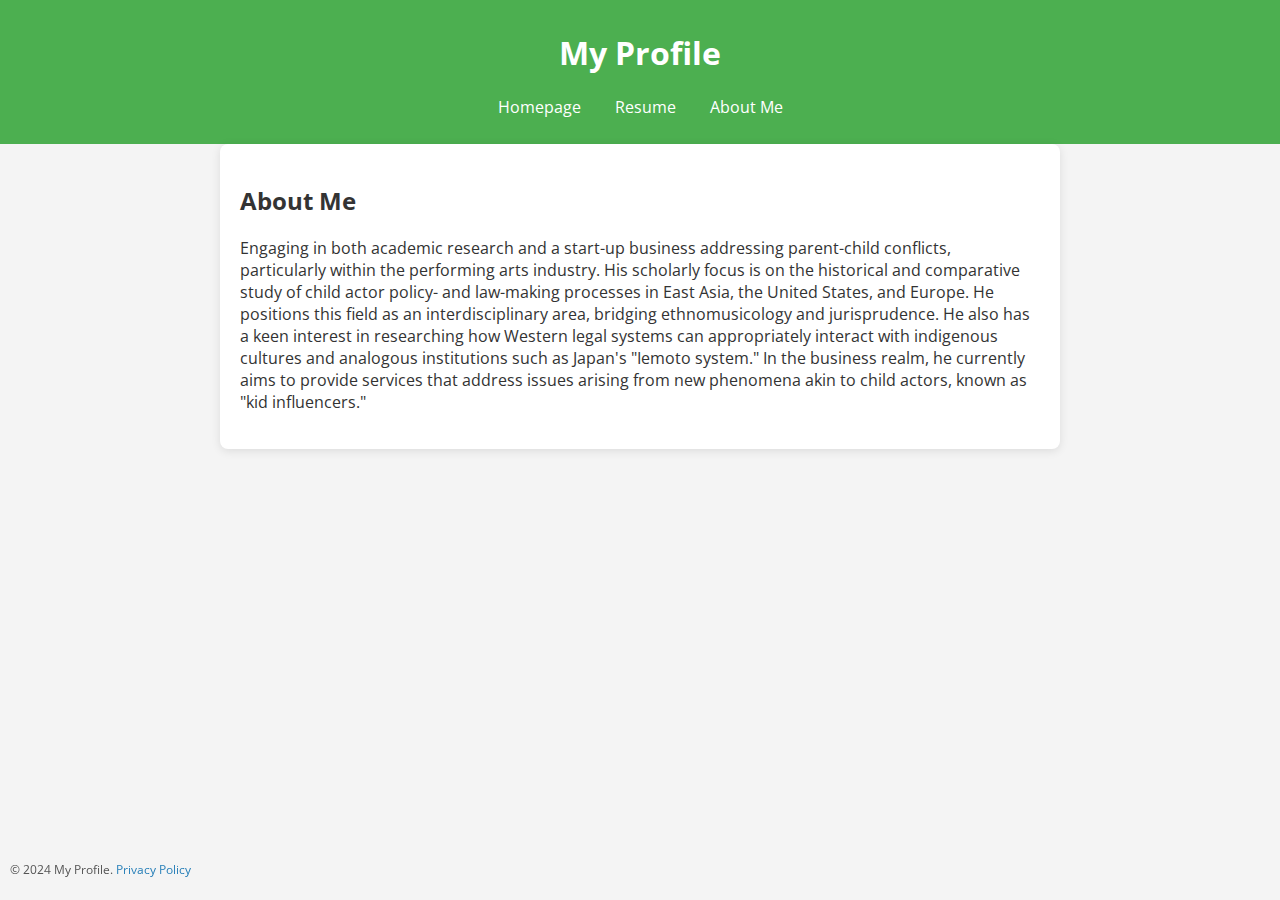
==== about.html @ b39d6fad "Add files via upload" ====
<!DOCTYPE html>
<html lang="en">

<head>
  <meta charset="utf-8">
  <meta name="viewport" content="width=device-width, initial-scale=1.0">
  <title>Profile</title>
  <link href="https://fonts.googleapis.com/css2?family=Open+Sans:ital,wght@0,300..800;1,300..800&display=swap" rel="stylesheet">
  <link rel="stylesheet" type="text/css" href="css/style.css">
</head>

<body>
  <header id="main-header">
    <div class="container" id="header-container">
      <h1 id="my-main-title">My Profile</h1>
      <nav id="main-navbar">
        <div id="navbar-container">
          <ul>
            <li><a href="index.html">Homepage</a></li>
            <li><a href="resume.html">Resume</a></li>
            <li><a href="aboutme.html">About Me</a></li>
          </ul>
          <div class="clear"></div>
        </div>
      </nav>
    </div>
  </header>

  <main id="content-wrapper">
    <h2>About Me</h2>
    <p>Engaging in both academic research and a start-up business addressing parent-child conflicts, particularly within the performing arts industry. His scholarly focus is on the historical and comparative study of child actor policy- and law-making processes in East Asia, the United States, and Europe. He positions this field as an interdisciplinary area, bridging ethnomusicology and jurisprudence. He also has a keen interest in researching how Western legal systems can appropriately interact with indigenous cultures and analogous institutions such as Japan's "Iemoto system." In the business realm, he currently aims to provide services that address issues arising from new phenomena akin to child actors, known as "kid influencers."</p>
  </main>

  <footer class="disclaimer">
    <p>&copy; 2024 My Profile. <a href="#">Privacy Policy</a></p>
  </footer>
</body>

</html>
---- css/style.css ----
@import url('https://fonts.googleapis.com/css2?family=Open+Sans:wght@300;400;700&display=swap');

body {
    font-family: 'Open Sans', sans-serif;
    margin: 0;
    padding: 0;
    background-color: #f4f4f4;
    color: #333;
}

header {
    background: #4CAF50;
    color: white;
    padding: 10px 0;
    text-align: center;
}

nav ul {
    list-style-type: none;
    padding: 0;
}

nav ul li {
    display: inline;
    margin: 0 15px;
}

nav ul li a {
    color: white;
    text-decoration: none;
}

main {
    padding: 20px;
    max-width: 800px;
    margin: auto;
    background: white;
    border-radius: 8px;
    box-shadow: 0 2px 10px rgba(0, 0, 0, 0.1);
}

section {
    margin-bottom: 20px;
}

.disclaimer {
    position: fixed;
    bottom: 10px;
    left: 10px;
    font-size: 12px;
    color: #555;
    font-family: "Open Sans", sans-serif;
}

.disclaimer a {
    color: #2980b9;
    text-decoration: none;
}

.disclaimer a:hover {
    text-decoration: underline;
}

/* Slider Styles */
.slider {
    position: relative;
    max-width: 800px;
    margin: auto;
    border-radius: 8px;
    overflow: hidden;
    box-shadow: 0 2px 10px rgba(0, 0, 0, 0.2);
}

.slider img {
    width: 100%;
    border-radius: 8px;
    transition: opacity 0.5s ease-in-out;
    display: none; /* Initially hide all images */
}

.slider img.active {
    display: block; /* Show the active image */
}

.prev,
.next {
    position: absolute;
    top: 50%;
    transform: translateY(-50%);
    background-color: rgba(0, 0, 0, 0.5);
    color: white;
    border: none;
    padding: 10px;
    cursor: pointer;
    border-radius: 5px;
}

.prev {
    left: 10px;
}

.next {
    right: 10px;
}
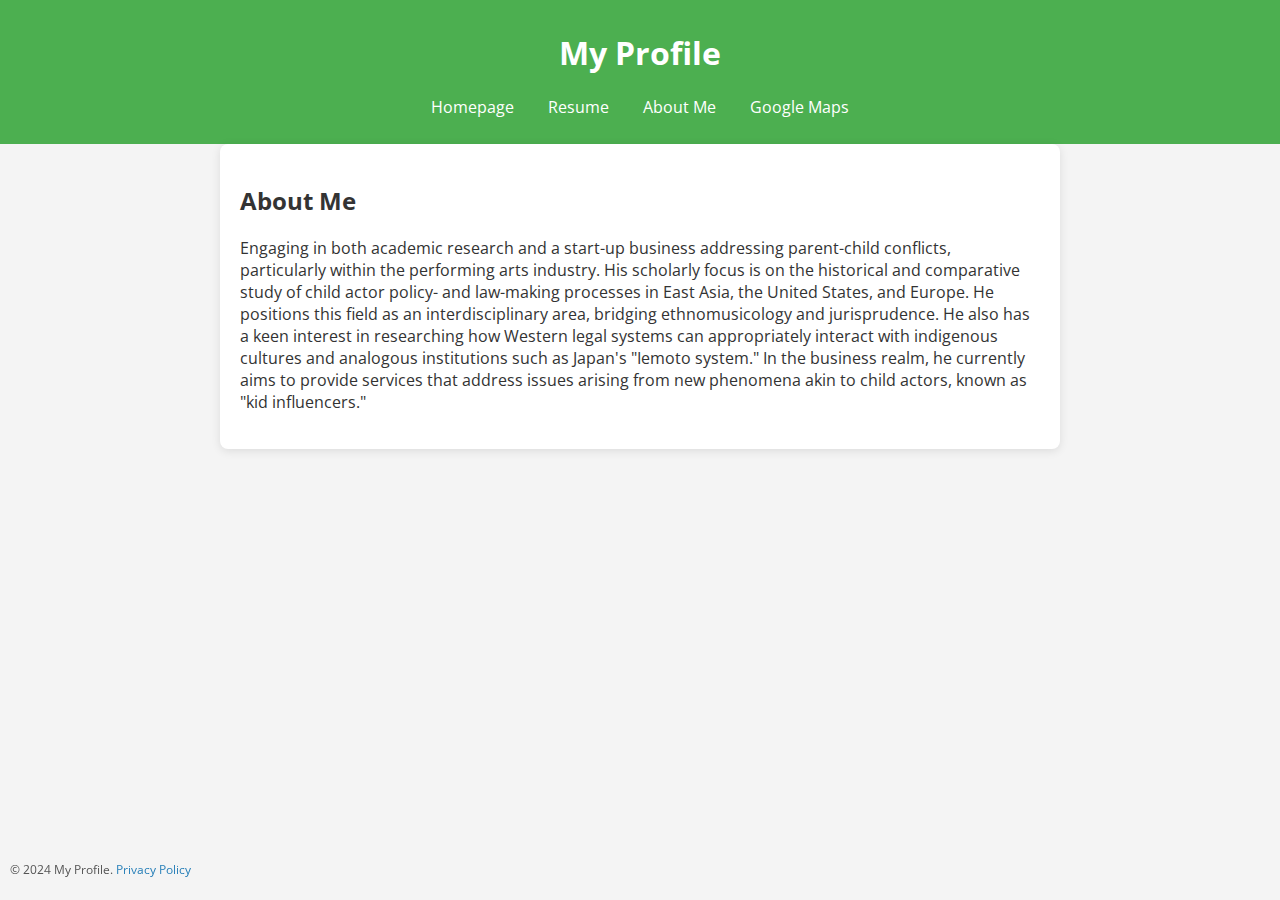
==== commit b0e2a443: "Update about.html" ====
--- a/about.html
+++ b/about.html
@@ -16,9 +16,10 @@
       <nav id="main-navbar">
         <div id="navbar-container">
           <ul>
-            <li><a href="index.html">Homepage</a></li>
-            <li><a href="resume.html">Resume</a></li>
-            <li><a href="aboutme.html">About Me</a></li>
+        <li><a href="index.html">Homepage</a></li>
+        <li><a href="resume.html">Resume</a></li>
+        <li><a href="about.html">About Me</a></li>
+        <li><a href="map.html">Google Maps</a></li>
           </ul>
           <div class="clear"></div>
         </div>
--- a/css/style.css
+++ b/css/style.css
@@ -64,7 +64,7 @@
 /* Slider Styles */
 .slider {
     position: relative;
-    max-width: 800px;
+    max-width: 800px; /* Maintain max-width */
     margin: auto;
     border-radius: 8px;
     overflow: hidden;
@@ -72,7 +72,8 @@
 }
 
 .slider img {
-    width: 100%;
+    width: 100%; /* Adjust to fill the container */
+    height: auto; /* Maintain aspect ratio */
     border-radius: 8px;
     transition: opacity 0.5s ease-in-out;
     display: none; /* Initially hide all images */
